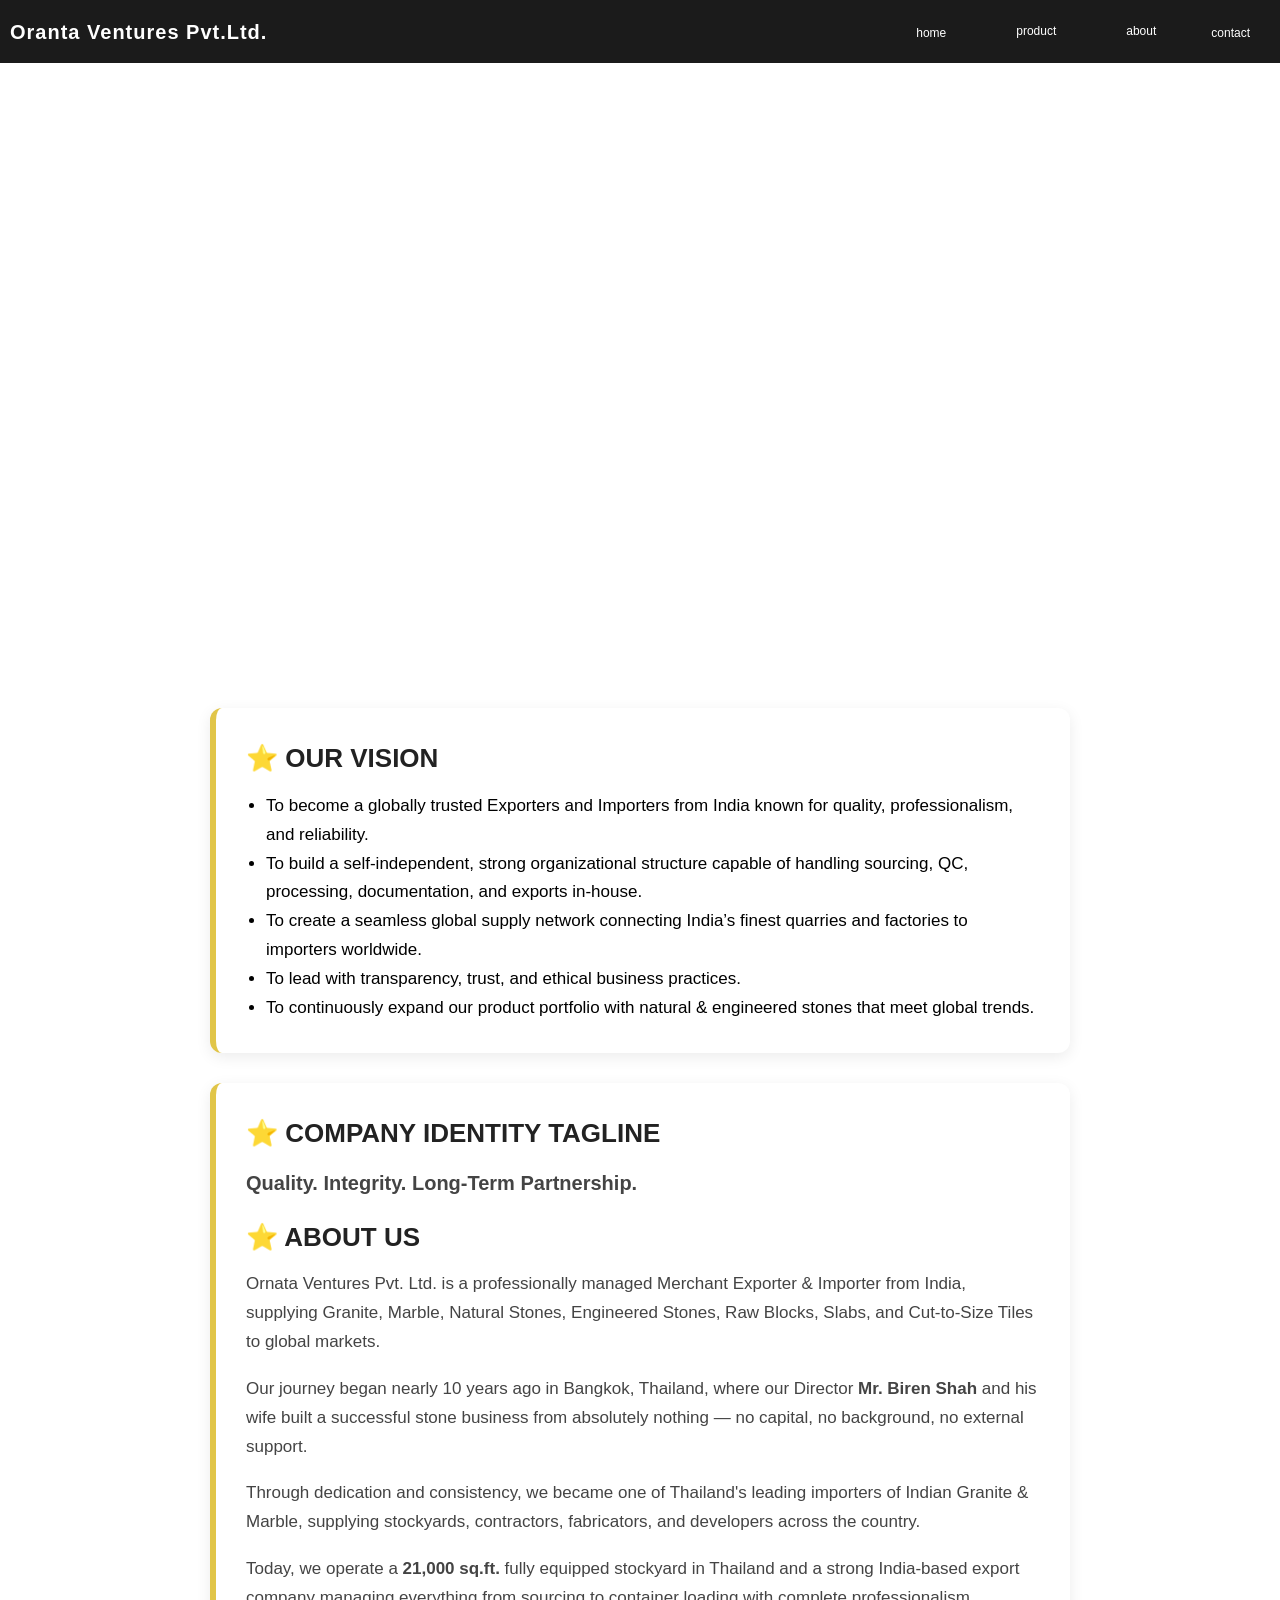
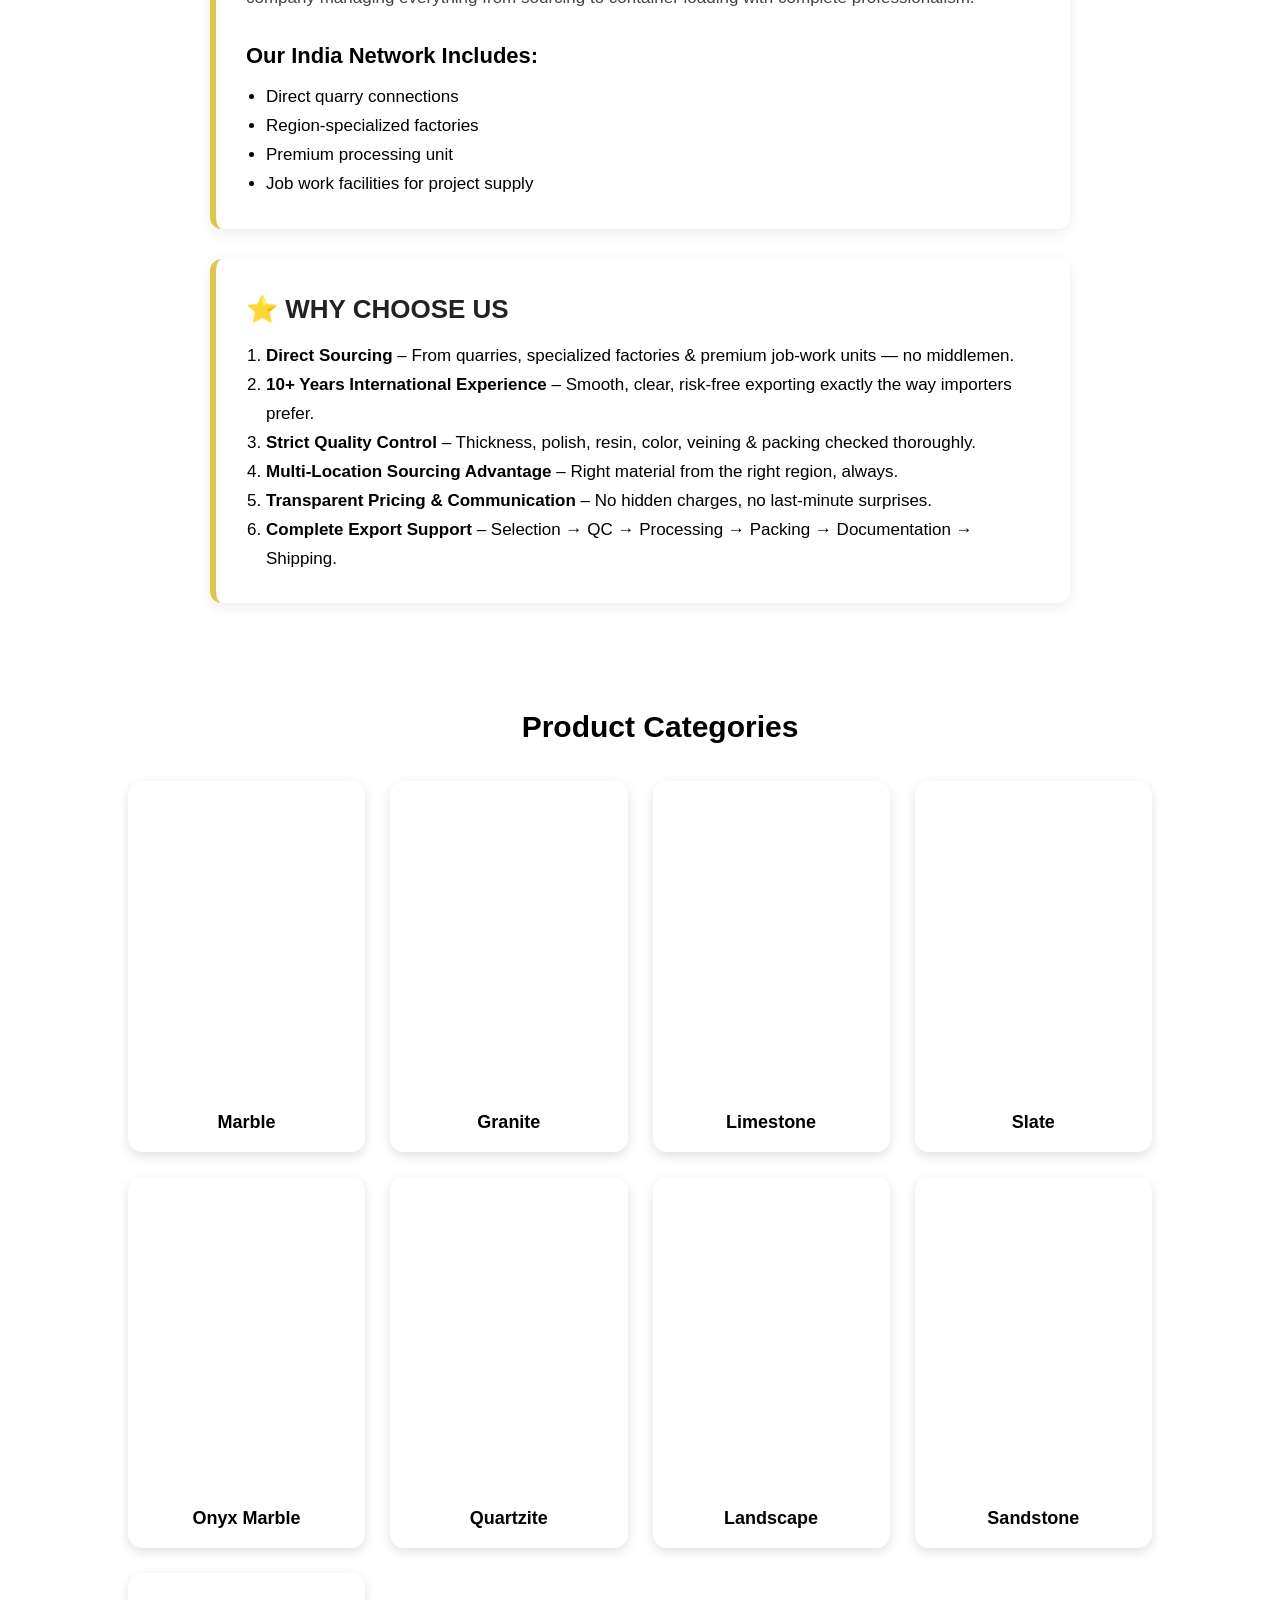
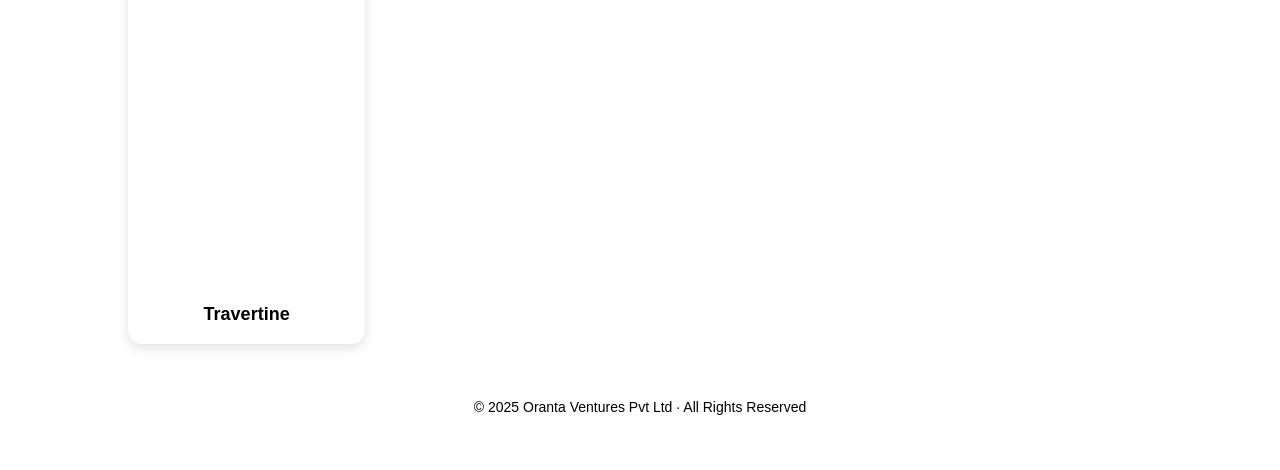
==== index.html @ 0f8b8bb6 "Update index.html" ====
<!DOCTYPE html>
<html lang="en">

<head>
    <meta charset="UTF-8">
    <meta name="viewport" content="width=device-width, initial-scale=1.0">
    <title>Oranta Ventures pvt ltd</title>
    <link rel="stylesheet" href="style.css">

     <meta name="description" content="Ornata Ventures Pvt Ltd is a trusted natural stone exporter
    from India supplying granite, marble, limestone, sandstone, quartzite, travertine and slate
    to global markets.">
    <meta name="keywords" content="granite exporter india, marble exporter india, natural stone exporter india">
    <meta name="robots" content="index, follow">
    <meta name="author" content="Ornata Ventures Pvt Ltd">
    
</head>

<body>

    <header>

        <h1>Oranta Ventures Pvt.Ltd.</h1>

        <nav>
            <ul class="nav-links">
                <li><a href="index.html">home</a></li>
                <li></li><a href="#product">product</a></li>
                <li></li> <a href="#about">about</a></li>
                <li><a href="contact.html">contact</a></li>
            </ul>
        </nav>

    </header>


    <section class="hero-video-section">
        <video autoplay muted loop playsinline webkit-playsinline preload="metadata" class="hero-video">
            <source src="granite.cover.mp4" type="video/mp4">
        </video>


        <div class="hero-text">
            <h3>Your Trusted Natural Stone Supplier</h3>
            <p>Premium Marble, Granite, Limestone, Onyx, Quartzite, Sandstone & More</p>
        </div>
    </section>


    <section class="about-section" id="about">

        <!-- OUR VISION -->
        <div class="about-box">
            <h2 class="about-heading">⭐ OUR VISION</h2>

            <ul class="about-list">
                <li>To become a globally trusted Exporters and Importers from India known for quality, professionalism,
                    and
                    reliability.</li>
                <li>To build a self-independent, strong organizational structure capable of handling sourcing, QC,
                    processing, documentation, and exports in-house.</li>
                <li>To create a seamless global supply network connecting India’s finest quarries and factories to
                    importers worldwide.</li>
                <li>To lead with transparency, trust, and ethical business practices.</li>
                <li>To continuously expand our product portfolio with natural & engineered stones that meet global
                    trends.</li>
            </ul>
        </div>

        <!-- ABOUT US -->
        <div class="about-box">
            <h2 class="about-heading">⭐ COMPANY IDENTITY TAGLINE</h2>
            <p class="about-tagline">Quality. Integrity. Long-Term Partnership.</p>

            <h2 class="about-heading">⭐ ABOUT US</h2>

            <p class="about-text">
                Ornata Ventures Pvt. Ltd. is a professionally managed Merchant Exporter & Importer from India,
                supplying Granite, Marble, Natural Stones, Engineered Stones, Raw Blocks, Slabs, and Cut-to-Size Tiles
                to global markets.
            </p>

            <p class="about-text">
                Our journey began nearly 10 years ago in Bangkok, Thailand, where our Director
                <b>Mr. Biren Shah</b> and his wife built a successful stone business from absolutely nothing —
                no capital, no background, no external support.
            </p>

            <p class="about-text">
                Through dedication and consistency, we became one of Thailand's leading importers of
                Indian Granite & Marble, supplying stockyards, contractors, fabricators, and developers across the
                country.
            </p>

            <p class="about-text">
                Today, we operate a <b>21,000 sq.ft.</b> fully equipped stockyard in Thailand and a strong India-based
                export
                company managing everything from sourcing to container loading with complete professionalism.
            </p>

            <h3 class="about-subheading">Our India Network Includes:</h3>

            <ul class="about-list">
                <li>Direct quarry connections</li>
                <li>Region-specialized factories</li>
                <li>Premium processing unit</li>
                <li>Job work facilities for project supply</li>
            </ul>
        </div>

        <!-- WHY CHOOSE US -->
        <div class="about-box">
            <h2 class="about-heading">⭐ WHY CHOOSE US</h2>

            <ol class="about-list">
                <li><b>Direct Sourcing</b> – From quarries, specialized factories & premium job-work units — no
                    middlemen.</li>
                <li><b>10+ Years International Experience</b> – Smooth, clear, risk-free exporting exactly the way
                    importers prefer.</li>
                <li><b>Strict Quality Control</b> – Thickness, polish, resin, color, veining & packing checked
                    thoroughly.</li>
                <li><b>Multi-Location Sourcing Advantage</b> – Right material from the right region, always.</li>
                <li><b>Transparent Pricing & Communication</b> – No hidden charges, no last-minute surprises.</li>
                <li><b>Complete Export Support</b> – Selection → QC → Processing → Packing → Documentation → Shipping.
                </li>
            </ol>
        </div>

    </section>


    <section id="product" class="products">

        <h2 class="product-title">Product Categories</h2>

        <div class="product-grid">

            <div class="product-card" onclick="openpage('MARBLE.html')">
                <video autoplay loop muted playsinline webkit-playsinline preload="metadata" class="product-video">
                    <source src="MARBLE.productvideo.mp4" type="video/mp4">
                </video>
                <p class="product-name">Marble</p>
            </div>

            <div class="product-card" onclick="openpage('GRANITE.html')">
                <video autoplay loop muted playsinline webkit-playsinline preload="metadata" class="product-video">
                    <source src="granite-product-video.mp4" type="video/mp4">
                </video>
                <p class="product-name">Granite</p>
            </div>

            <div class="product-card" onclick="openpage('LIMESTONE.html')">
                <video autoplay loop muted playsinline webkit-playsinline preload="metadata" class="product-video">
                    <source src="LIMESTONE.productvideo.mp4" type="video/mp4">
                </video>
                <p class="product-name">Limestone</p>
            </div>

            <div class="product-card" onclick="openpage('SLATE.html')">
                <video autoplay loop muted playsinline webkit-playsinline preload="metadata" class="product-video">
                    <source src="SLATE.productvideo.mp4" type="video/mp4">
                </video>
                <p class="product-name">Slate</p>
            </div>

            <div class="product-card" onclick="openpage('ONYX.html')">
                <video autoplay loop muted playsinline webkit-playsinline preload="metadata" class="product-video">
                    <source src="ONYXM.productvideo.mp4" type="video/mp4">
                </video>
                <p class="product-name">Onyx Marble</p>
            </div>

            <div class="product-card" onclick="openpage('quartzite.html')">
                <video autoplay loop muted playsinline webkit-playsinline preload="metadata" class="product-video">
                    <source src="quartz.VIDEO.mp4" type="video/mp4">
                </video>
                <p class="product-name">Quartzite</p>
            </div>

            <div class="product-card" onclick="openpage('LANDSCAPE.html')">
                <video autoplay loop muted playsinline webkit-playsinline preload="metadata" class="product-video">
                    <source src="LANDSCAPE.productvideo.mp4" type="video/mp4">
                </video>
                <p class="product-name">Landscape</p>
            </div>

            <div class="product-card" onclick="openpage('SANDSTONE.html')">
                <video autoplay loop muted playsinline webkit-playsinline preload="metadata" class="product-video">
                    <source src="sandstone.VIDEO.mp4" type="video/mp4">
                </video>
                <p class="product-name">Sandstone</p>
            </div>

            <div class="product-card" onclick="openpage('TRAVERTINE.html')">
                <video autoplay loop muted playsinline webkit-playsinline preload="metadata" class="product-video">
                    <source src="TRAVERTINE.VIDEO.mp4" type="video/mp4">
                </video>
                <p class="product-name">Travertine</p>
            </div>

        </div>

    </section>


    <footer style="
  color: black; 
  text-align: center; 
  padding: 12px 0; 
  font-size: 14px;
">
        © 2025 Oranta Ventures Pvt Ltd · All Rights Reserved
    </footer>


    <script src="script.js"></script>
</body>

</html>
---- style.css ----
* {
    margin: 0;
    padding: 0;
    box-sizing: border-box;
    font-family: sans-serif;
}

body {
    background-color: white color: #333;
    line-height: 1.6;
    padding-bottom: 40px;
}

header {
    background: #1b1b1b;
    color: white;
    padding: 6px 10px;
    display: flex;
    justify-content: space-between;
    align-items: center;
}

header h1 {
    font-size: 20px;
    letter-spacing: 1px;
}

nav {
    width: auto;
}


.nav-links {
    list-style: none;
    display: flex;
    gap: 15px;
    align-items: center;
    padding: 0;
    margin: 0;
    justify-content: flex-end;
}


.nav-links li {
    margin: 0;
    padding: 0;
}


.nav-links a {
    text-decoration: none;
    color: white;
    font-size: 12px;
    padding: 6px 10px;
    transition: 0.3s ease;
}


.hero-video-section {
    position: relative;
    width: 100%;
    height: 65vh;
    overflow: hidden;
    margin: 0;
    padding: 0;
}

.hero-video {
    position: absolute;
    top: 50%;
    left: 50%;
    min-width: 100%;
    min-height: 100%;
    height: auto;
    width: auto;
    z-index: 0;
    object-fit: cover;
    transform: translate(-50%, -50%);
    object-fit: cover;
    filter: brightness(90%);
}

video::-webkit-media-controls {
  display: none !important;
}


.hero-text {
    position: absolute;
    top: 50%;
    left: 50%;
    transform: translate(-50%, -50%);
    z-index: 2;
    text-align: center;
    color: white;
}

.hero-text h3 {
    font-size: 22px;
    margin: 0px;
}

.hero-text p {
    font-size: 16px;
    margin: 0px;
}

@media(max-width: 768px) {
    .hero-text h2 {
        font-size: 32px;
    }

    .hero-text p {
        font-size: 18px;
    }
}


/* Product Section */
.products {
    padding: 40px 10%;
    text-align: center;
}

.product-title {
    font-size: 30px;
    font-weight: bold;
    margin-bottom: 30px;
}

/* Grid System */
.product-grid {
    display: grid;
    grid-template-columns: repeat(auto-fit, minmax(220px, 1fr));
    gap: 25px;
}




/* Cards */
.product-card {
    background: white;
    border-radius: 14px;
    padding: 15px;
    box-shadow: 0 4px 12px rgba(0, 0, 0, 0.12);
    cursor: pointer;
    transition: 0.3s ease;
}

.product-card:hover {
    transform: translateY(-7px);
    box-shadow: 0 8px 18px rgba(0, 0, 0, 0.2);
}

/* Product Video */
.product-video {
    width: 100%;
    height: 300px;
    border-radius: 12px;
    object-fit: cover;
    /* ensures perfect clean shape */
    display: block;
}

/* Product Name */
.product-name {
    margin-top: 12px;
    font-size: 18px;
    font-weight: bold;
}



.about-section {
    max-width: 900px;
    margin: 60px auto;
    padding: 0 20px;
}

.about-box {
    background: #ffffff;
    padding: 30px;
    margin-bottom: 30px;
    border-left: 6px solid #e1c548;
    border-radius: 12px;
    box-shadow: 0px 4px 15px rgba(0, 0, 0, 0.08);
}

.about-heading {
    font-size: 26px;
    font-weight: bold;
    color: #222;
    margin-bottom: 12px;
}

.about-tagline {
    font-size: 20px;
    font-weight: 600;
    color: #444;
    margin-bottom: 18px;
}

.about-text {
    font-size: 17px;
    line-height: 1.7;
    color: #444;
    margin-bottom: 18px;
}

.about-subheading {
    font-size: 22px;
    font-weight: 700;
    margin-top: 25px;
    margin-bottom: 10px;
}

.about-list {
    font-size: 17px;
    line-height: 1.7;
    margin-left: 20px;
}


.products h2 {
    padding-left: 40px;
}

.grid {
    display: grid;
    grid-template-columns: repeat(auto-fit, minmax(220px, 1fr)) gap: 25px;
    padding: 20px 40px
}

.card {
    border-radius: 12px;
    box-shadow: 0 4px 12px rgba(0, 0, 0, 0.1);
    cursor: pointer;
    transition: 0.3s;
}


@media(max-width:600px) {
    header {
        flex-direction: column;
        text-align: center;
    }
}


nav a {
    margin: 10px;
}

.hero h2 {
    font-size: 28px;
}




/* =========================
   GLOBAL RESPONSIVE RESET
========================= */
img {
    max-width: 100%;
    height: auto;
}

body {
    overflow-x: hidden;
}

/* =========================
   GRID RESPONSIVENESS
========================= */
.grid {
    display: grid;
    grid-template-columns: repeat(auto-fill, minmax(250px, 1fr));
    gap: 18px;
}

/* =========================
   CARD IMAGE RESPONSIVENESS
========================= */
.thumb {
    aspect-ratio: 1 / 1;
    object-fit: cover;
}

/* =========================
   MODAL RESPONSIVENESS
========================= */
.modal-card {
    max-height: 90vh;
}

/* =========================
   TABLET (≤1024px)
========================= */
@media (max-width: 1024px) {
    body {
        padding: 20px;
    }

    header h1 {
        font-size: 20px;
    }

    .modal-card {
        grid-template-columns: 1fr;
    }

    .modal-image {
        max-height: 45vh;
    }
}

/* =========================
   MOBILE (≤768px)
========================= */
@media (max-width: 768px) {
    body {
        padding: 16px;
    }

    header {
        padding: 14px;
    }

    header h1 {
        font-size: 18px;
    }

    .grid {
        grid-template-columns: repeat(auto-fill, minmax(160px, 1fr));
        gap: 14px;
    }

    .product-name {
        font-size: 14px;
    }

    .modal-details {
        padding: 14px;
    }

    .specs {
        font-size: 14px;
    }
}

/* =========================
   SMALL MOBILE (≤480px)
========================= */
@media (max-width: 480px) {
    header h1 {
        font-size: 16px;
    }

    .grid {
        grid-template-columns: 1fr 1fr;
        gap: 12px;
    }

    .product-name {
        font-size: 13px;
    }

    .modal-image {
        max-height: 35vh;
    }

    .close-btn {
        width: 100%;
    }
}

/* =========================
   LARGE SCREENS (≥1400px)
========================= */
@media (min-width: 1400px) {
    .container {
        max-width: 1300px;
    }

    .grid {
        gap: 22px;
    }
}



html,
body {
    max-width: 100%;
    overflow-x: hidden;
}



video,
iframe {
    width: 100%;
    max-width: 100%;
    height: auto;
    display: block;
}




header {
    width: 100%;
    max-width: 100%;
    box-sizing: border-box;
}



.container {
    width: 100%;
    max-width: 100%;
    padding-left: 16px;
    padding-right: 16px;
    box-sizing: border-box;
}



@media (max-width: 768px) {

    header {
        padding: 12px 14px;
        text-align: center;
    }

    nav {
        flex-wrap: wrap;
        justify-content: center;
    }

    nav a {
        font-size: 14px;
        margin: 6px 10px;
    }

    video {
        max-height: 240px;
        object-fit: cover;
    }
}




@media (max-width: 768px) {
    .hero-video {
        position: relative;
        width: 100%;
        height: 100%;
        min-width: unset;
        min-height: unset;
        left: 0;
        top: 0;
        transform: none;
        object-fit: cover;
    }

    .hero-video-section {
        height: auto;
    }
}


video::-webkit-media-controls {
  display: none !important;
}

.product-video {
  pointer-events: none;
}


video::-webkit-media-controls-start-playback-button {
  display: none !important;
}
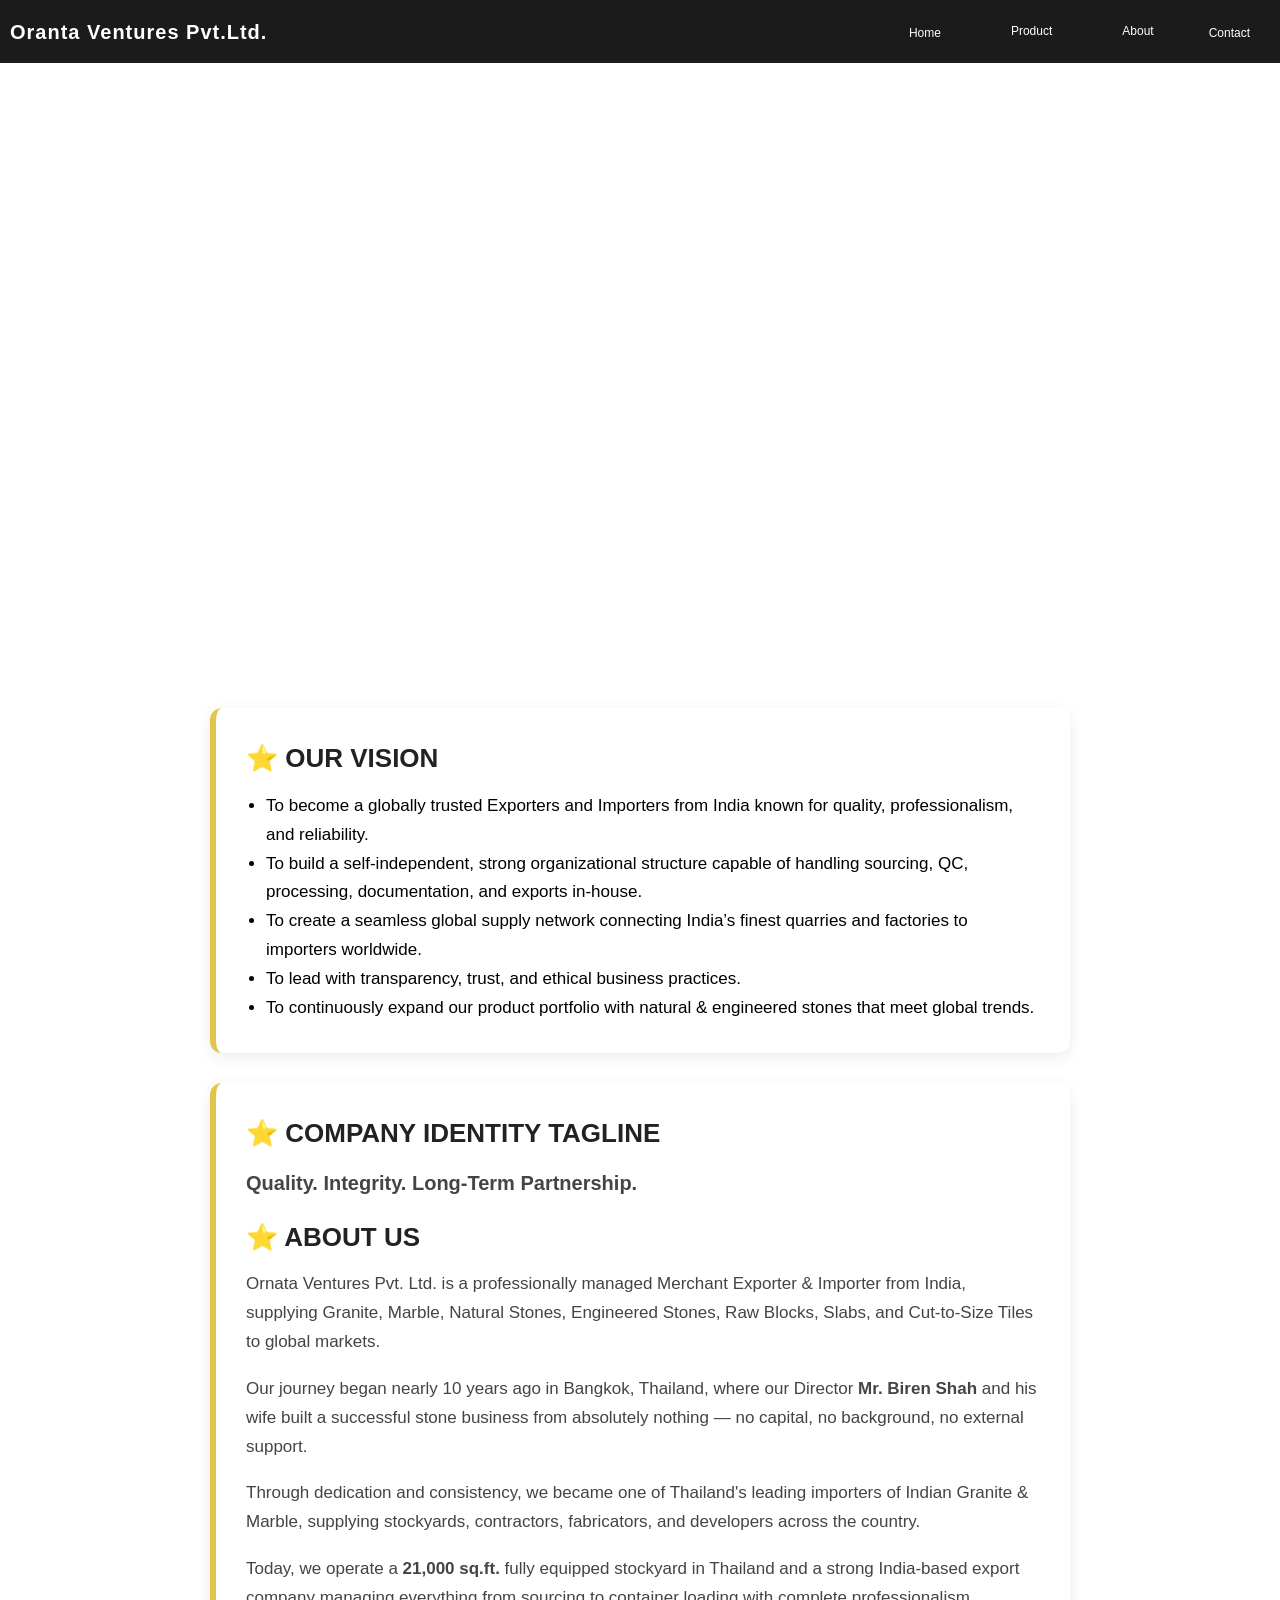
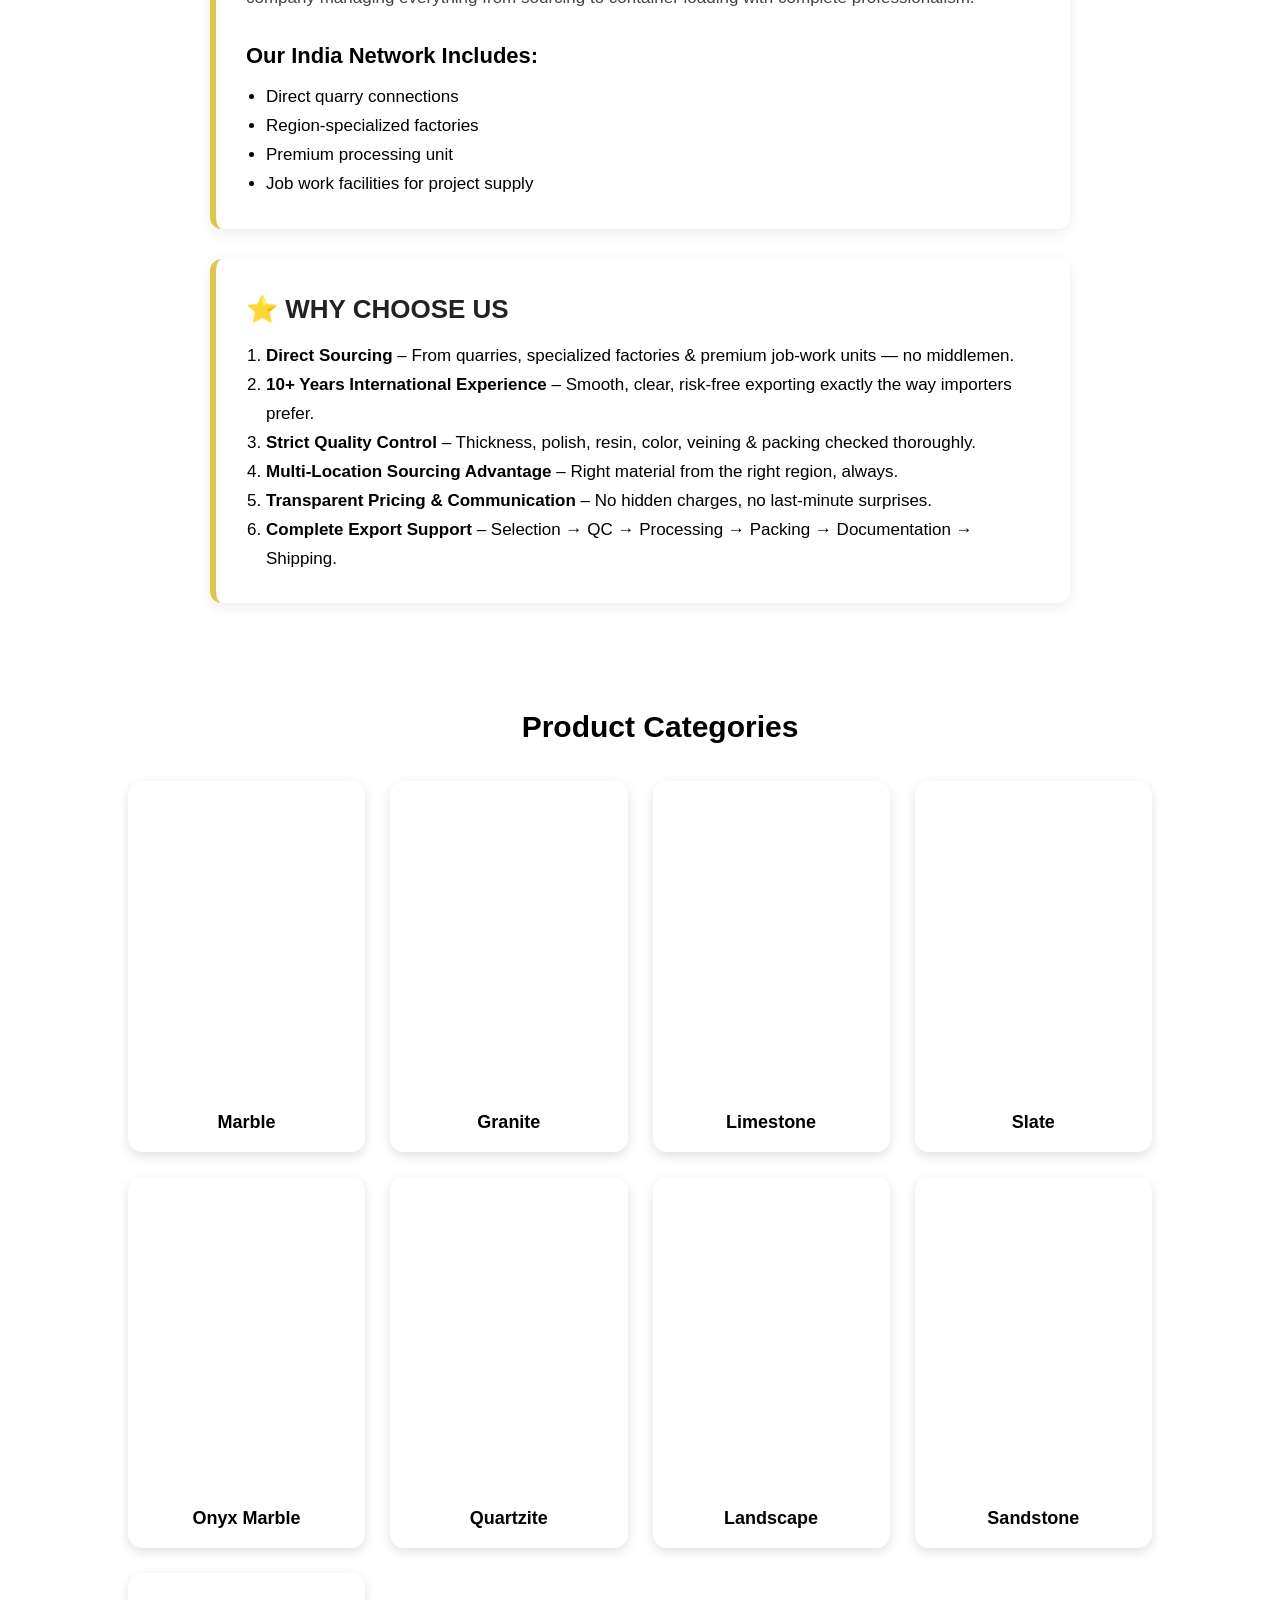
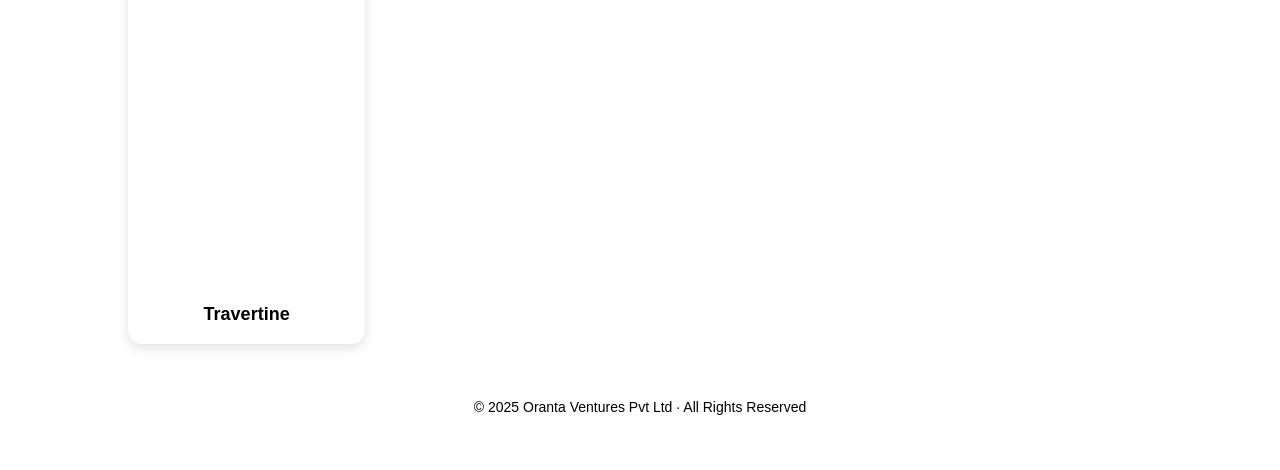
==== commit 708267cb: "Update index.html" ====
--- a/index.html
+++ b/index.html
@@ -24,10 +24,10 @@
 
         <nav>
             <ul class="nav-links">
-                <li><a href="index.html">home</a></li>
-                <li></li><a href="#product">product</a></li>
-                <li></li> <a href="#about">about</a></li>
-                <li><a href="contact.html">contact</a></li>
+                <li><a href="index.html">Home</a></li>
+                <li></li><a href="#product">Product</a></li>
+                <li></li> <a href="#about">About</a></li>
+                <li><a href="contact.html">Contact</a></li>
             </ul>
         </nav>
 
@@ -35,7 +35,7 @@
 
 
     <section class="hero-video-section">
-        <video autoplay muted loop playsinline webkit-playsinline preload="metadata" class="hero-video">
+        <video autoplay muted loop playsinline webkit-playsinline preload="auto" class="hero-video">
             <source src="granite.cover.mp4" type="video/mp4">
         </video>
 
@@ -136,63 +136,63 @@
         <div class="product-grid">
 
             <div class="product-card" onclick="openpage('MARBLE.html')">
-                <video autoplay loop muted playsinline webkit-playsinline preload="metadata" class="product-video">
+                <video autoplay loop muted playsinline webkit-playsinline preload="auto" class="product-video">
                     <source src="MARBLE.productvideo.mp4" type="video/mp4">
                 </video>
                 <p class="product-name">Marble</p>
             </div>
 
             <div class="product-card" onclick="openpage('GRANITE.html')">
-                <video autoplay loop muted playsinline webkit-playsinline preload="metadata" class="product-video">
+                <video autoplay loop muted playsinline webkit-playsinline preload="auto" class="product-video">
                     <source src="granite-product-video.mp4" type="video/mp4">
                 </video>
                 <p class="product-name">Granite</p>
             </div>
 
             <div class="product-card" onclick="openpage('LIMESTONE.html')">
-                <video autoplay loop muted playsinline webkit-playsinline preload="metadata" class="product-video">
+                <video autoplay loop muted playsinline webkit-playsinline preload="auto" class="product-video">
                     <source src="LIMESTONE.productvideo.mp4" type="video/mp4">
                 </video>
                 <p class="product-name">Limestone</p>
             </div>
 
             <div class="product-card" onclick="openpage('SLATE.html')">
-                <video autoplay loop muted playsinline webkit-playsinline preload="metadata" class="product-video">
+                <video autoplay loop muted playsinline webkit-playsinline preload="auto" class="product-video">
                     <source src="SLATE.productvideo.mp4" type="video/mp4">
                 </video>
                 <p class="product-name">Slate</p>
             </div>
 
             <div class="product-card" onclick="openpage('ONYX.html')">
-                <video autoplay loop muted playsinline webkit-playsinline preload="metadata" class="product-video">
+                <video autoplay loop muted playsinline webkit-playsinline preload="auto" class="product-video">
                     <source src="ONYXM.productvideo.mp4" type="video/mp4">
                 </video>
                 <p class="product-name">Onyx Marble</p>
             </div>
 
             <div class="product-card" onclick="openpage('quartzite.html')">
-                <video autoplay loop muted playsinline webkit-playsinline preload="metadata" class="product-video">
+                <video autoplay loop muted playsinline webkit-playsinline preload="none" class="product-video">
                     <source src="quartz.VIDEO.mp4" type="video/mp4">
                 </video>
                 <p class="product-name">Quartzite</p>
             </div>
 
             <div class="product-card" onclick="openpage('LANDSCAPE.html')">
-                <video autoplay loop muted playsinline webkit-playsinline preload="metadata" class="product-video">
+                <video autoplay loop muted playsinline webkit-playsinline preload="auto" class="product-video">
                     <source src="LANDSCAPE.productvideo.mp4" type="video/mp4">
                 </video>
                 <p class="product-name">Landscape</p>
             </div>
 
             <div class="product-card" onclick="openpage('SANDSTONE.html')">
-                <video autoplay loop muted playsinline webkit-playsinline preload="metadata" class="product-video">
+                <video autoplay loop muted playsinline webkit-playsinline preload="auto" class="product-video">
                     <source src="sandstone.VIDEO.mp4" type="video/mp4">
                 </video>
                 <p class="product-name">Sandstone</p>
             </div>
 
             <div class="product-card" onclick="openpage('TRAVERTINE.html')">
-                <video autoplay loop muted playsinline webkit-playsinline preload="metadata" class="product-video">
+                <video autoplay loop muted playsinline webkit-playsinline preload="auto" class="product-video">
                     <source src="TRAVERTINE.VIDEO.mp4" type="video/mp4">
                 </video>
                 <p class="product-name">Travertine</p>
@@ -222,3 +222,6 @@
 
 
 
+
+
+
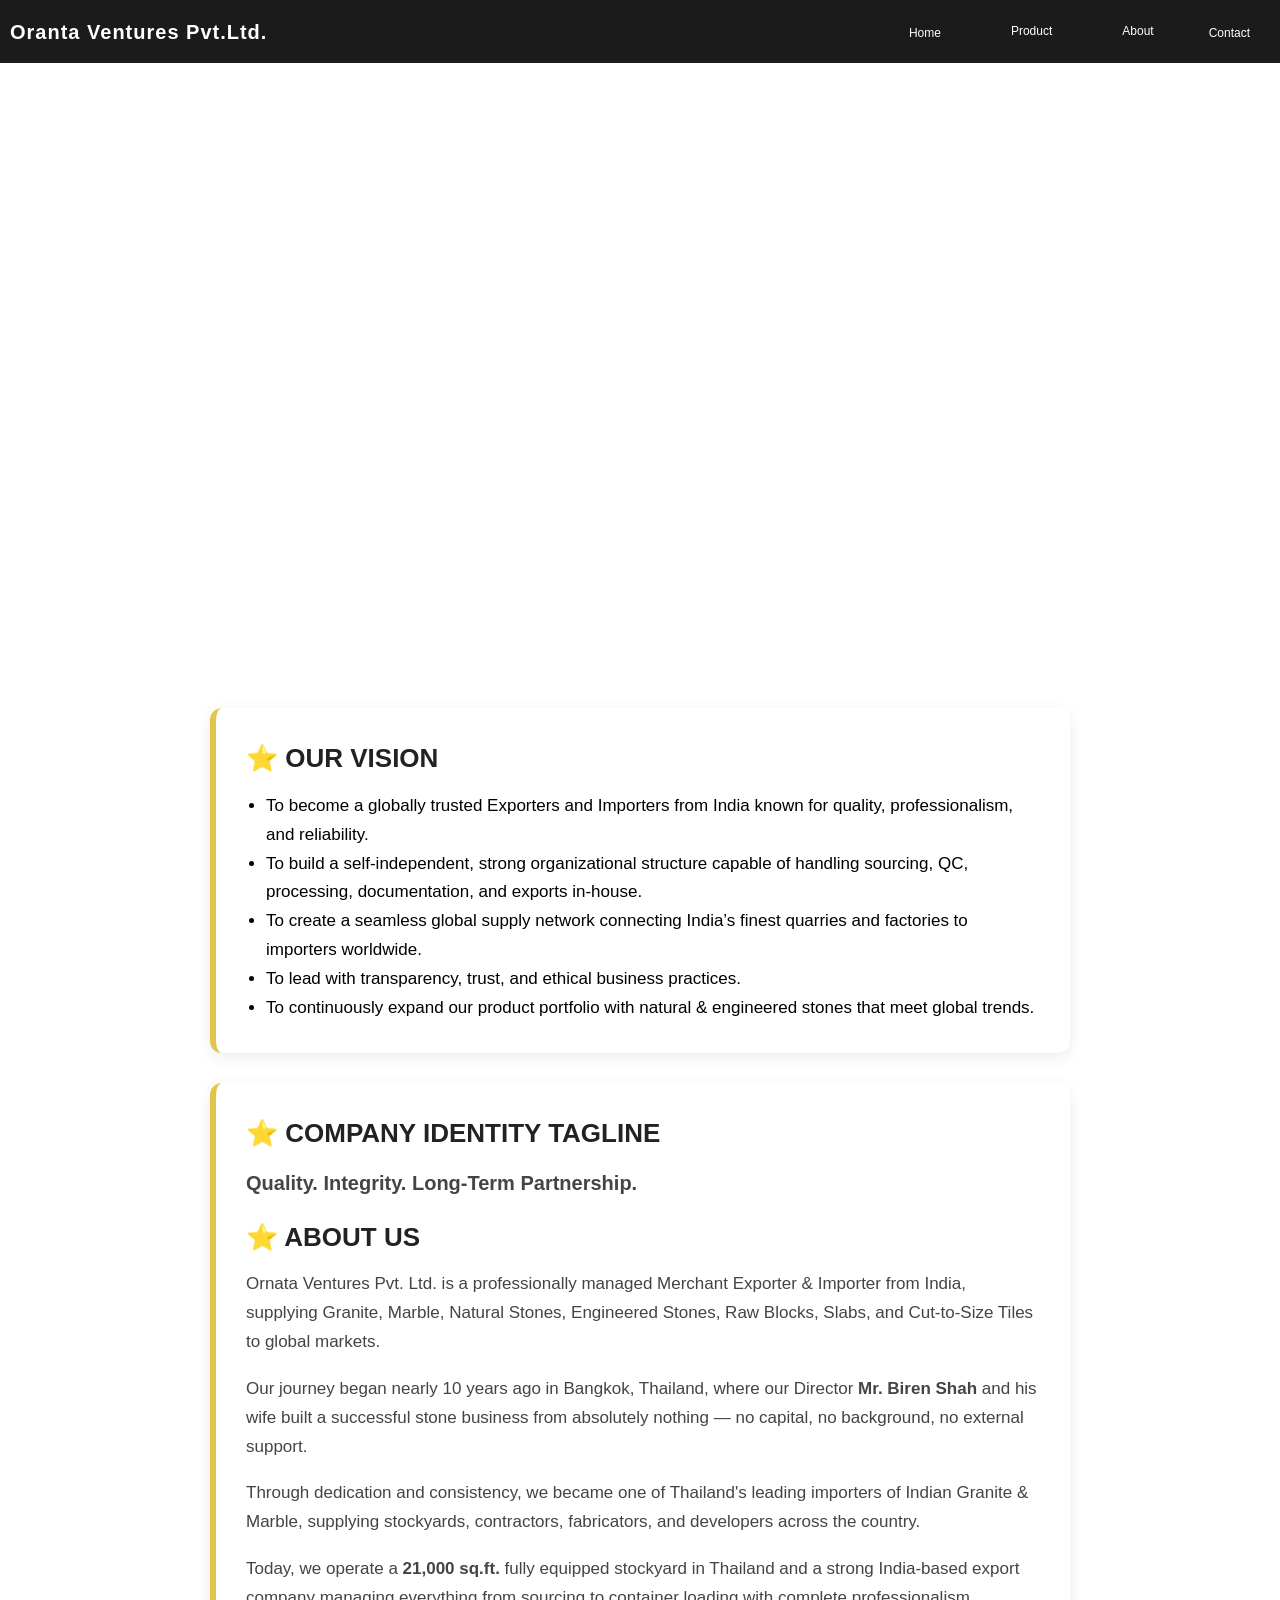
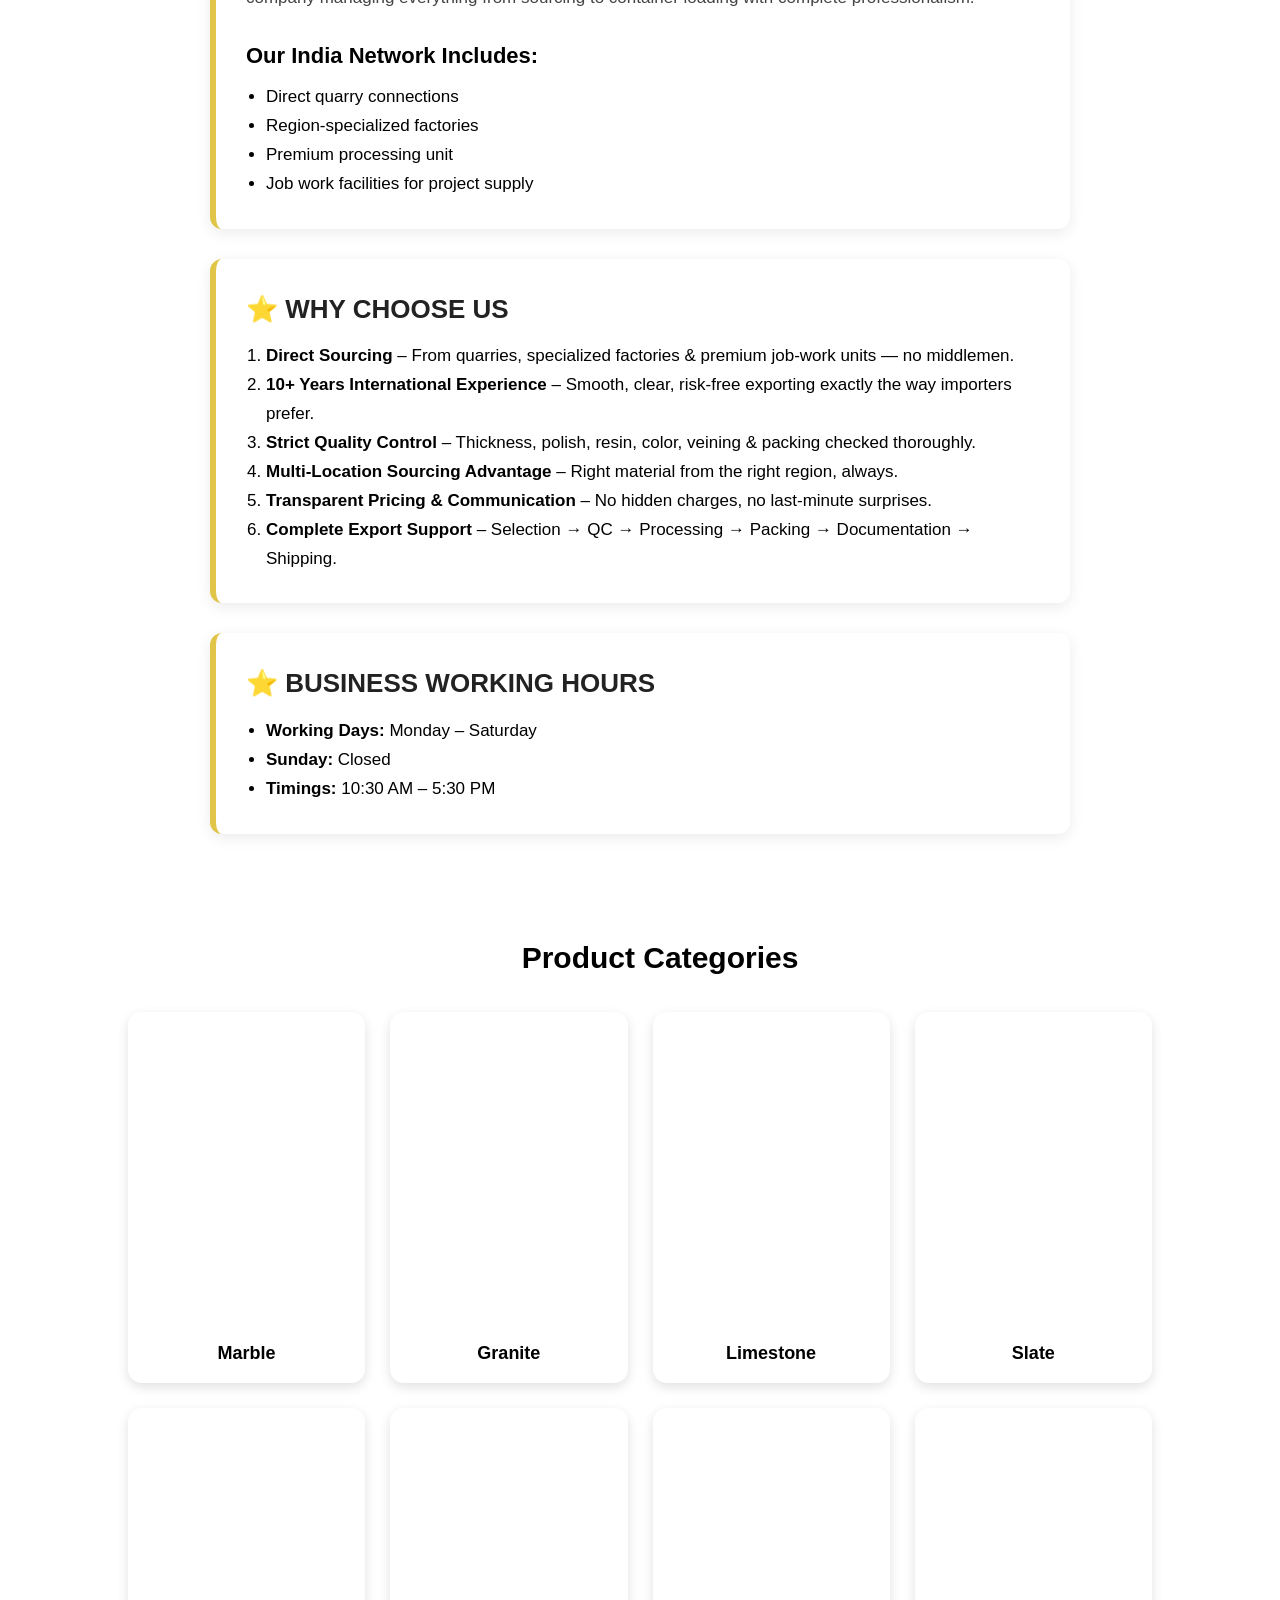
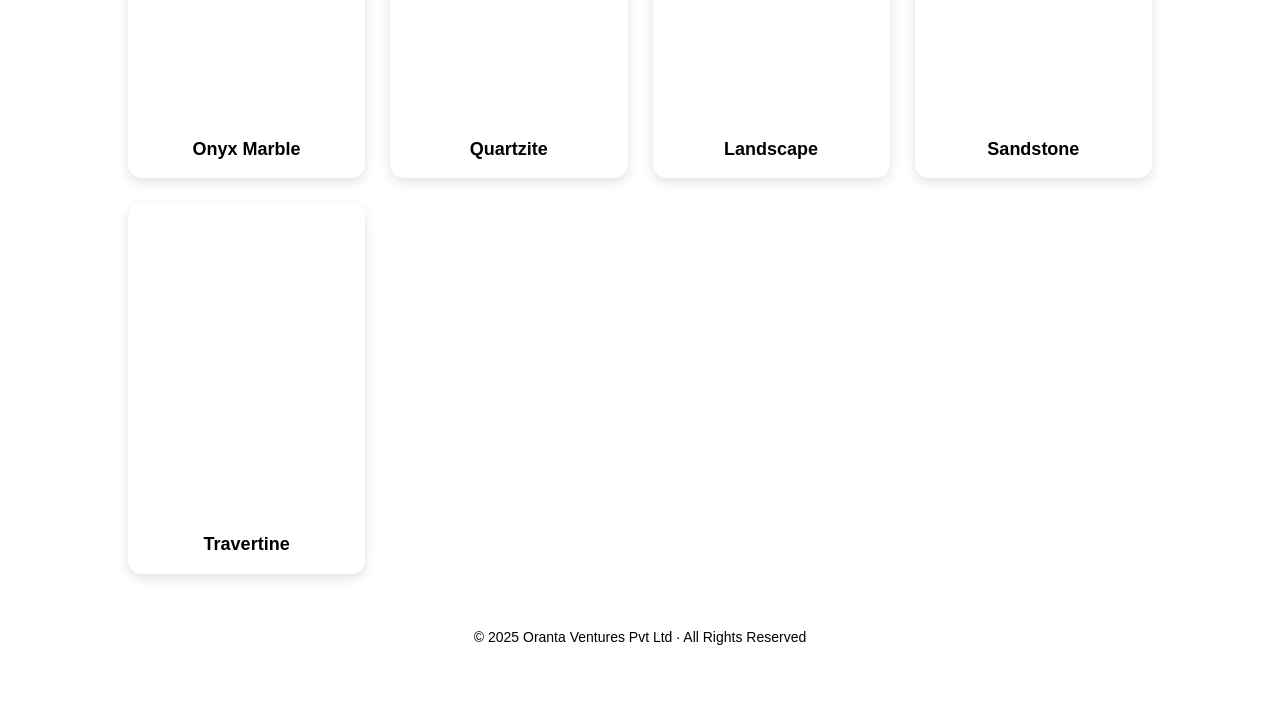
==== commit 13c3940c: "Update index.html" ====
--- a/index.html
+++ b/index.html
@@ -4,7 +4,7 @@
 <head>
     <meta charset="UTF-8">
     <meta name="viewport" content="width=device-width, initial-scale=1.0">
-    <title>Oranta Ventures pvt ltd</title>
+    <title>Ornata Ventures pvt ltd</title>
     <link rel="stylesheet" href="style.css">
 
      <meta name="description" content="Ornata Ventures Pvt Ltd is a trusted natural stone exporter
@@ -126,6 +126,16 @@
             </ol>
         </div>
 
+        <div class="about-box">
+            <h2 class="about-heading">⭐ BUSINESS WORKING HOURS</h2>
+
+            <ul class="about-list business-hours">
+                <li><b>Working Days:</b> Monday – Saturday</li>
+                <li><b>Sunday:</b> Closed</li>
+                <li><b>Timings:</b> 10:30 AM – 5:30 PM</li>
+            </ul>
+         </div>
+        
     </section>
 
 
@@ -144,21 +154,21 @@
 
             <div class="product-card" onclick="openpage('GRANITE.html')">
                 <video autoplay loop muted playsinline webkit-playsinline preload="auto" class="product-video">
-                    <source src="granite-product-video.mp4" type="video/mp4">
+                    <source src="granite-product-video (1).mp4" type="video/mp4">
                 </video>
                 <p class="product-name">Granite</p>
             </div>
 
             <div class="product-card" onclick="openpage('LIMESTONE.html')">
                 <video autoplay loop muted playsinline webkit-playsinline preload="auto" class="product-video">
-                    <source src="LIMESTONE.productvideo.mp4" type="video/mp4">
+                    <source src="LIMESTONE.productvideo (1).mp4" type="video/mp4">
                 </video>
                 <p class="product-name">Limestone</p>
             </div>
 
             <div class="product-card" onclick="openpage('SLATE.html')">
                 <video autoplay loop muted playsinline webkit-playsinline preload="auto" class="product-video">
-                    <source src="SLATE.productvideo.mp4" type="video/mp4">
+                    <source src="SLATE.mp4" type="video/mp4">
                 </video>
                 <p class="product-name">Slate</p>
             </div>
@@ -225,3 +235,11 @@
 
 
 
+
+
+
+
+
+
+
+
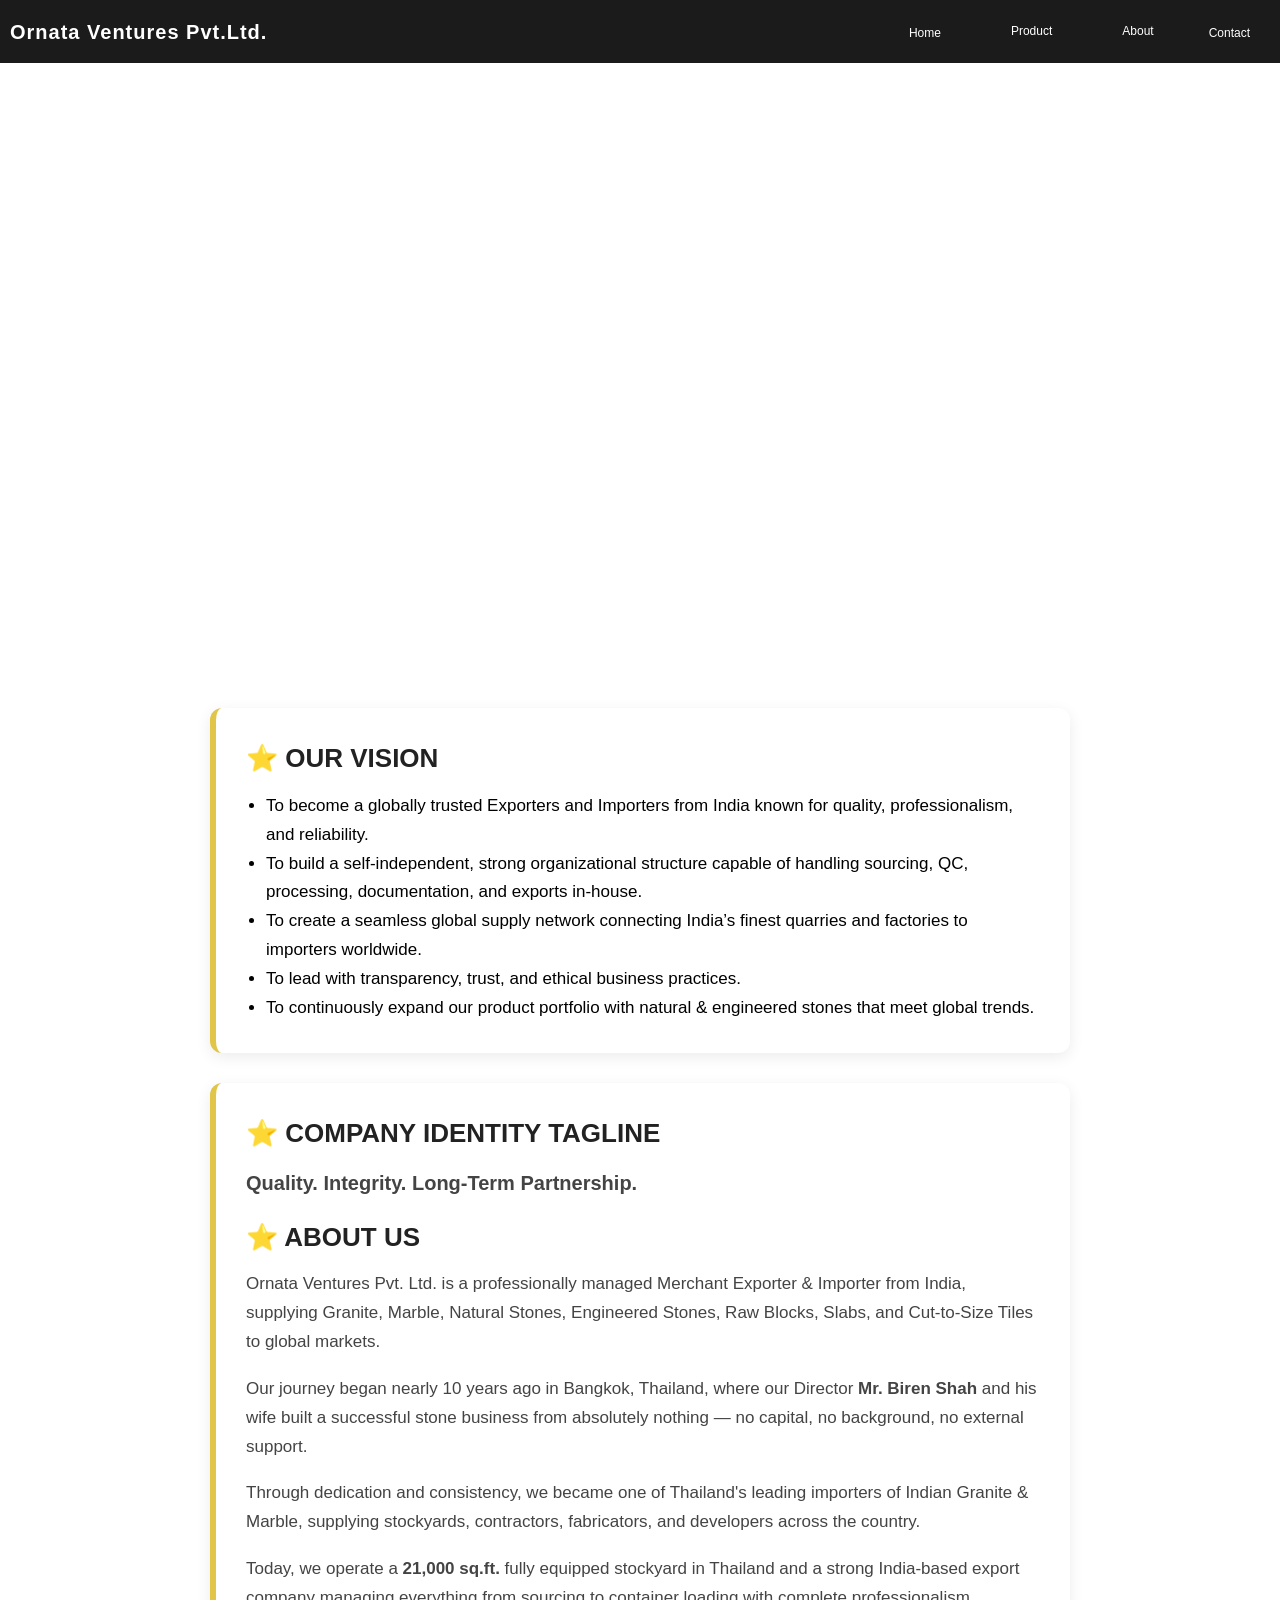
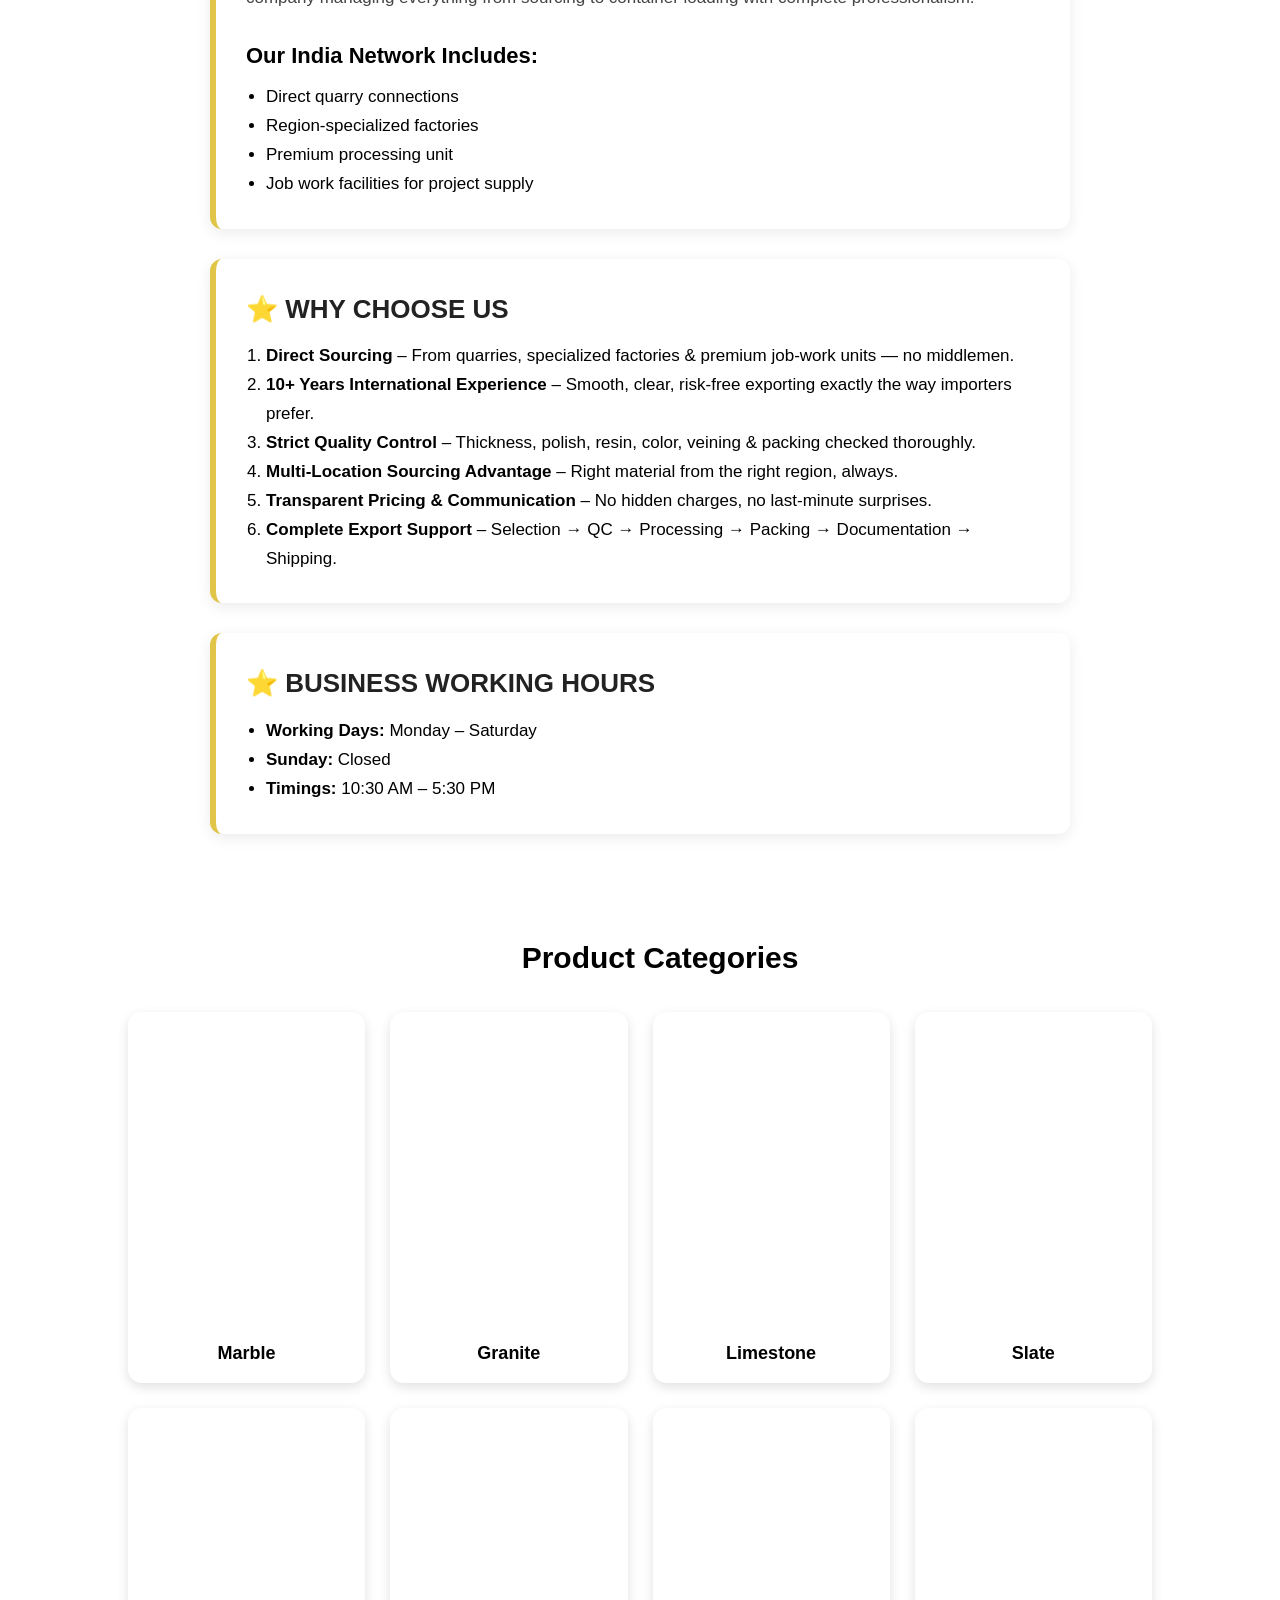
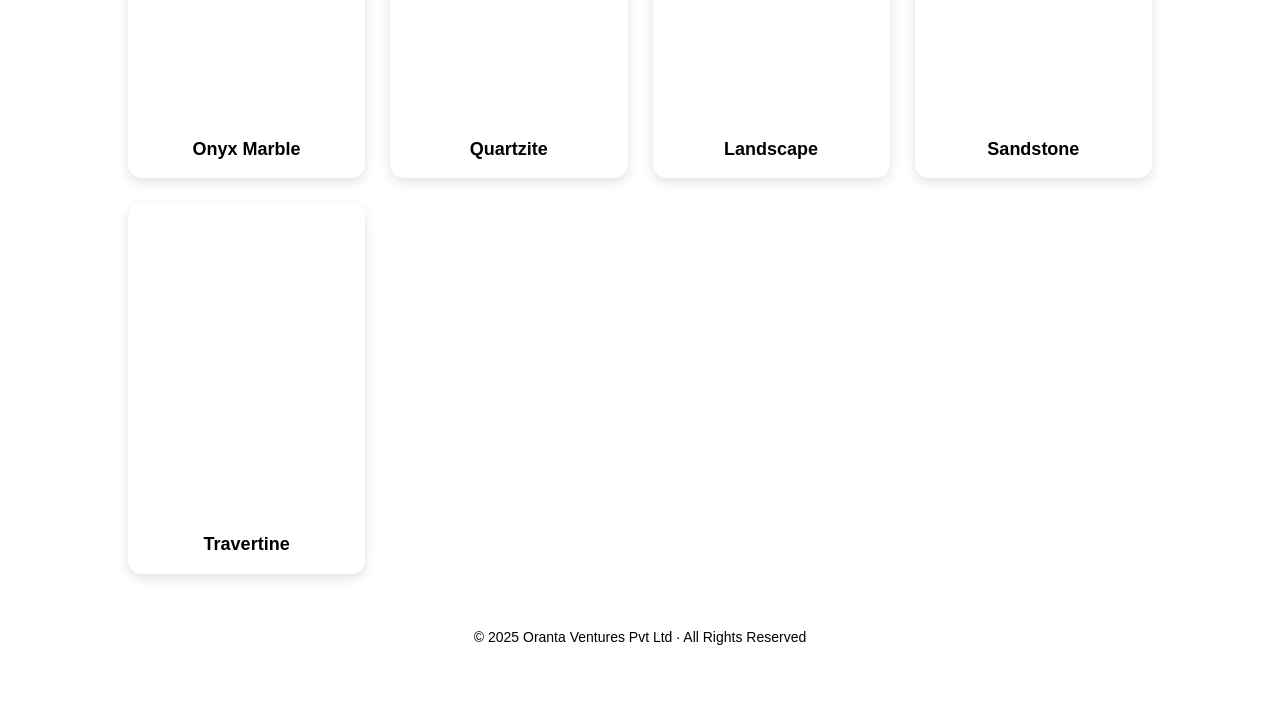
==== commit ecab0c7a: "Update index.html" ====
--- a/index.html
+++ b/index.html
@@ -20,7 +20,7 @@
 
     <header>
 
-        <h1>Oranta Ventures Pvt.Ltd.</h1>
+        <h1>Ornata Ventures Pvt.Ltd.</h1>
 
         <nav>
             <ul class="nav-links">
@@ -243,3 +243,4 @@
 
 
 
+
